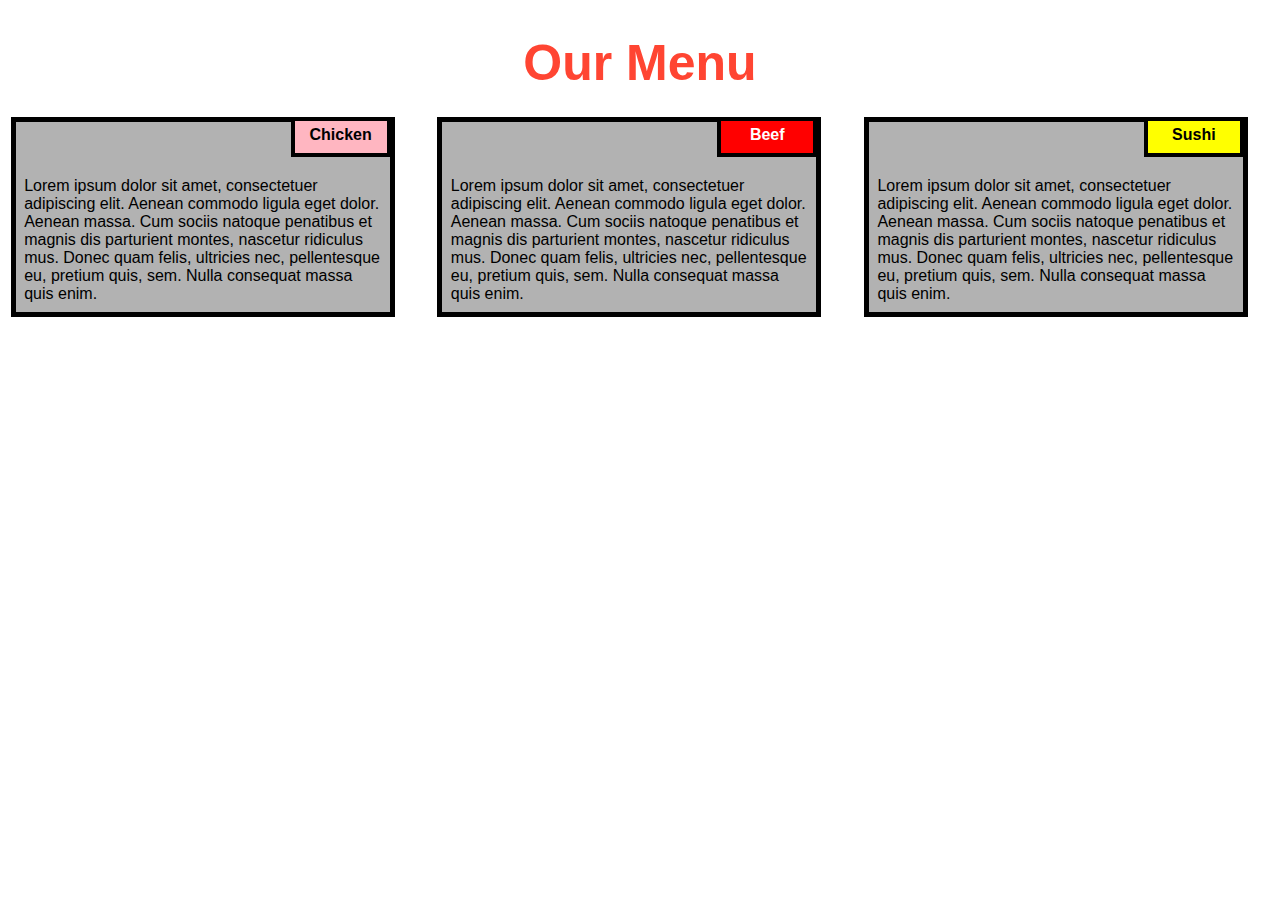
==== mod2_solution/index.html @ b1ef233b "Add files via upload" ====
<!DOCTYPE html>
<html>
<head>

<title>Responsive Layout</title>
<meta name="viewport" content="width=device-width, initial-scale=1">
<link rel="stylesheet" type="text/css" href="css/style.css">

</head>
<body>
<h1>Our Menu</h1>



  <div class="col-lg-4 col-md-6 col-sm-12">
  	<div class="box">
  		<p class="content-name name1">Chicken</p>
  		<p class="content">Lorem ipsum dolor sit amet, consectetuer adipiscing elit. Aenean commodo ligula eget dolor. Aenean massa. Cum sociis natoque penatibus et magnis dis parturient montes, nascetur ridiculus mus. Donec quam felis, ultricies nec, pellentesque eu, pretium quis, sem. Nulla consequat massa quis enim.</p>
  	</div>
  </div>

  <div class="col-lg-4 col-md-6 col-sm-12">
  	<div class="box">
   		<p class="content-name name2">Beef</p>
   		<p class="content">Lorem ipsum dolor sit amet, consectetuer adipiscing elit. Aenean commodo ligula eget dolor. Aenean massa. Cum sociis natoque penatibus et magnis dis parturient montes, nascetur ridiculus mus. Donec quam felis, ultricies nec, pellentesque eu, pretium quis, sem. Nulla consequat massa quis enim.</p>
  	</div>
  </div>

  <div class="col-lg-4 col-md-12 col-sm-12">
  	<div class="box">
  		<p class="content-name name3">Sushi</p>
  		<p class="content">Lorem ipsum dolor sit amet, consectetuer adipiscing elit. Aenean commodo ligula eget dolor. Aenean massa. Cum sociis natoque penatibus et magnis dis parturient montes, nascetur ridiculus mus. Donec quam felis, ultricies nec, pellentesque eu, pretium quis, sem. Nulla consequat massa quis enim.</p>
  	</div>	
  </div>

</body>
</html>
---- mod2_solution/css/style.css ----
* {
  box-sizing: border-box;
}

body{
	margin: 0;
	padding: 0;
  font-family: "Comic Sans MS", cursive, sans-serif;
}

.row{
  margin-top: 5%;
  margin-bottom: 5%;
}

h1 {
  margin-bottom: 15px;
  text-align: center;
  color: #ff4532;
  font-size: 50px;
}


.box{
  width: 100%;
  overflow: none;
}


.content-name{
  overflow: none;
  text-align: center;
  border: 4px solid black;
  width: 100px;
  height: 40px;
  padding: 5px;
  float: right;
  margin-right: 36px;
  margin-top: 0px;
  font-weight: bold;
  position: relative;
}

.content{
  border: 5px solid black;
  width: 90%;
  height: auto;
  margin: 2.5%;
  color: black
  font-size: 25px;
  padding: 2%;
  padding-top: 55px;
  background-color: rgba(0,0,0,0.3);
}

.name1{
  background-color: #FFB6C1;
}

.name2{
  color: white;
  background-color: #FF0000;
}
.name3{
  background-color: #FFFF00;
}


/********** Large devices only **********/
@media (min-width: 992px) {
  .col-lg-4 {
  	float: left;
    width: 33.33%;
  }
}
/********** Medium devices only **********/
@media (min-width: 768px) and (max-width: 991px) {
  .col-md-6,.col-md-12 {
    float: left;
  }
  .col-md-6 {
    width: 50%;
  }
  .col-md-12 {
    margin-left: -10px;
    width: 100%;
  }
  .name3{
    margin-right: 65px;
    width: 100px;
  }
}

@media (min-width: 0px) and (max-width: 767px) {
  .col-sm-12 {
  	float: left;
    width: 100%;
  }
  .content-name{
    margin-right: 30px;
  }
}
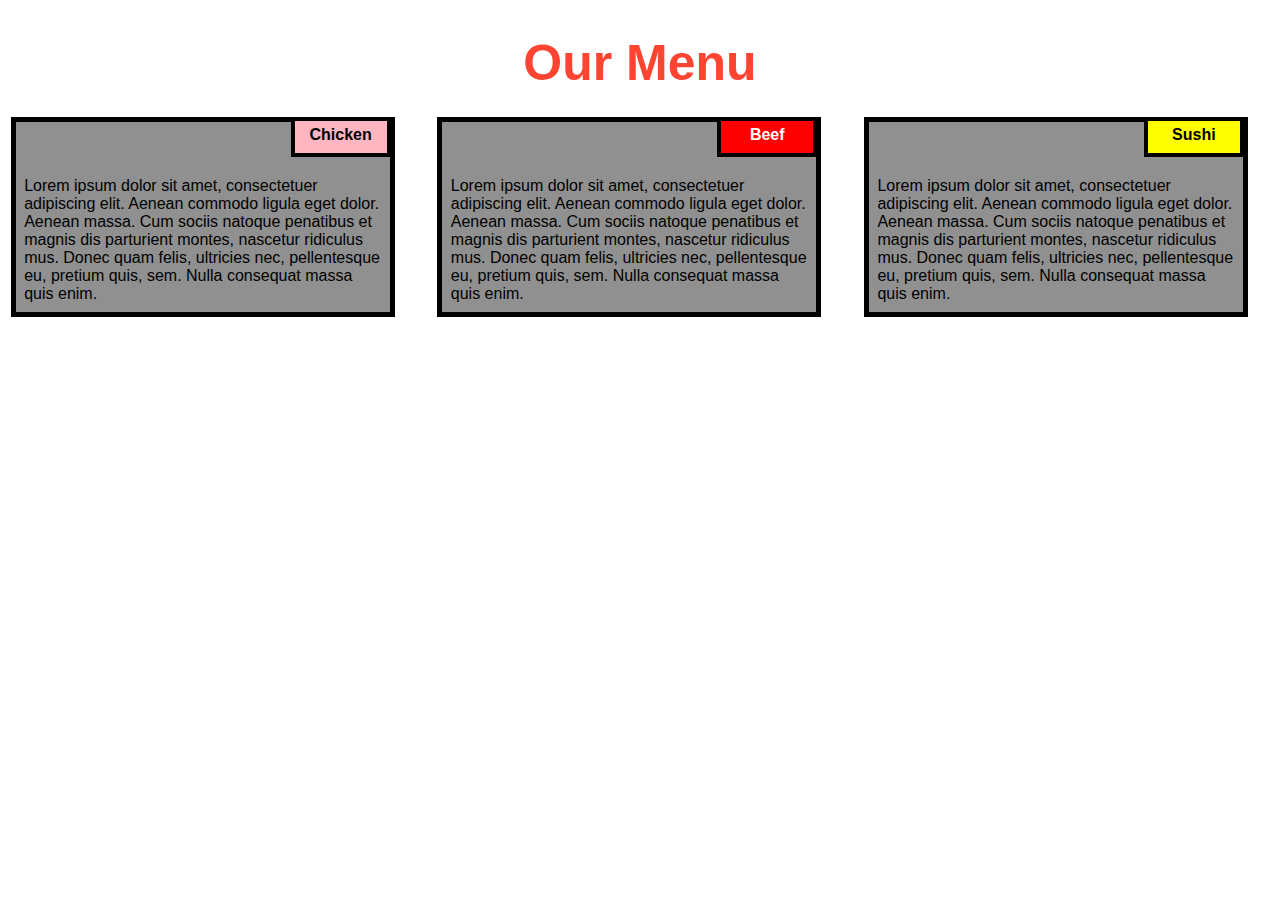
==== commit 2e09893e: "Add files via upload" ====
--- a/mod2_solution/index.html
+++ b/mod2_solution/index.html
@@ -2,7 +2,7 @@
 <html>
 <head>
 
-<title>Responsive Layout</title>
+<title>Assignment solution for Module 2</title>
 <meta name="viewport" content="width=device-width, initial-scale=1">
 <link rel="stylesheet" type="text/css" href="css/style.css">
 
@@ -14,21 +14,21 @@
 
   <div class="col-lg-4 col-md-6 col-sm-12">
   	<div class="box">
-  		<p class="content-name name1">Chicken</p>
+  		<p class="content-name title1">Chicken</p>
   		<p class="content">Lorem ipsum dolor sit amet, consectetuer adipiscing elit. Aenean commodo ligula eget dolor. Aenean massa. Cum sociis natoque penatibus et magnis dis parturient montes, nascetur ridiculus mus. Donec quam felis, ultricies nec, pellentesque eu, pretium quis, sem. Nulla consequat massa quis enim.</p>
   	</div>
   </div>
 
   <div class="col-lg-4 col-md-6 col-sm-12">
   	<div class="box">
-   		<p class="content-name name2">Beef</p>
+   		<p class="content-name title2">Beef</p>
    		<p class="content">Lorem ipsum dolor sit amet, consectetuer adipiscing elit. Aenean commodo ligula eget dolor. Aenean massa. Cum sociis natoque penatibus et magnis dis parturient montes, nascetur ridiculus mus. Donec quam felis, ultricies nec, pellentesque eu, pretium quis, sem. Nulla consequat massa quis enim.</p>
   	</div>
   </div>
 
   <div class="col-lg-4 col-md-12 col-sm-12">
   	<div class="box">
-  		<p class="content-name name3">Sushi</p>
+  		<p class="content-name title3">Sushi</p>
   		<p class="content">Lorem ipsum dolor sit amet, consectetuer adipiscing elit. Aenean commodo ligula eget dolor. Aenean massa. Cum sociis natoque penatibus et magnis dis parturient montes, nascetur ridiculus mus. Donec quam felis, ultricies nec, pellentesque eu, pretium quis, sem. Nulla consequat massa quis enim.</p>
   	</div>	
   </div>
--- a/mod2_solution/css/style.css
+++ b/mod2_solution/css/style.css
@@ -5,7 +5,7 @@
 body{
 	margin: 0;
 	padding: 0;
-  font-family: "Comic Sans MS", cursive, sans-serif;
+  font-family: "Arial", cursive;
 }
 
 .row{
@@ -50,18 +50,18 @@
   font-size: 25px;
   padding: 2%;
   padding-top: 55px;
-  background-color: rgba(0,0,0,0.3);
+  background-color: #909090;
 }
 
-.name1{
+.title1{
   background-color: #FFB6C1;
 }
 
-.name2{
+.title2{
   color: white;
   background-color: #FF0000;
 }
-.name3{
+.title3{
   background-color: #FFFF00;
 }
 
@@ -91,7 +91,7 @@
   }
 }
 
-@media (min-width: 0px) and (max-width: 767px) {
+@media (max-width: 767px) {
   .col-sm-12 {
   	float: left;
     width: 100%;
